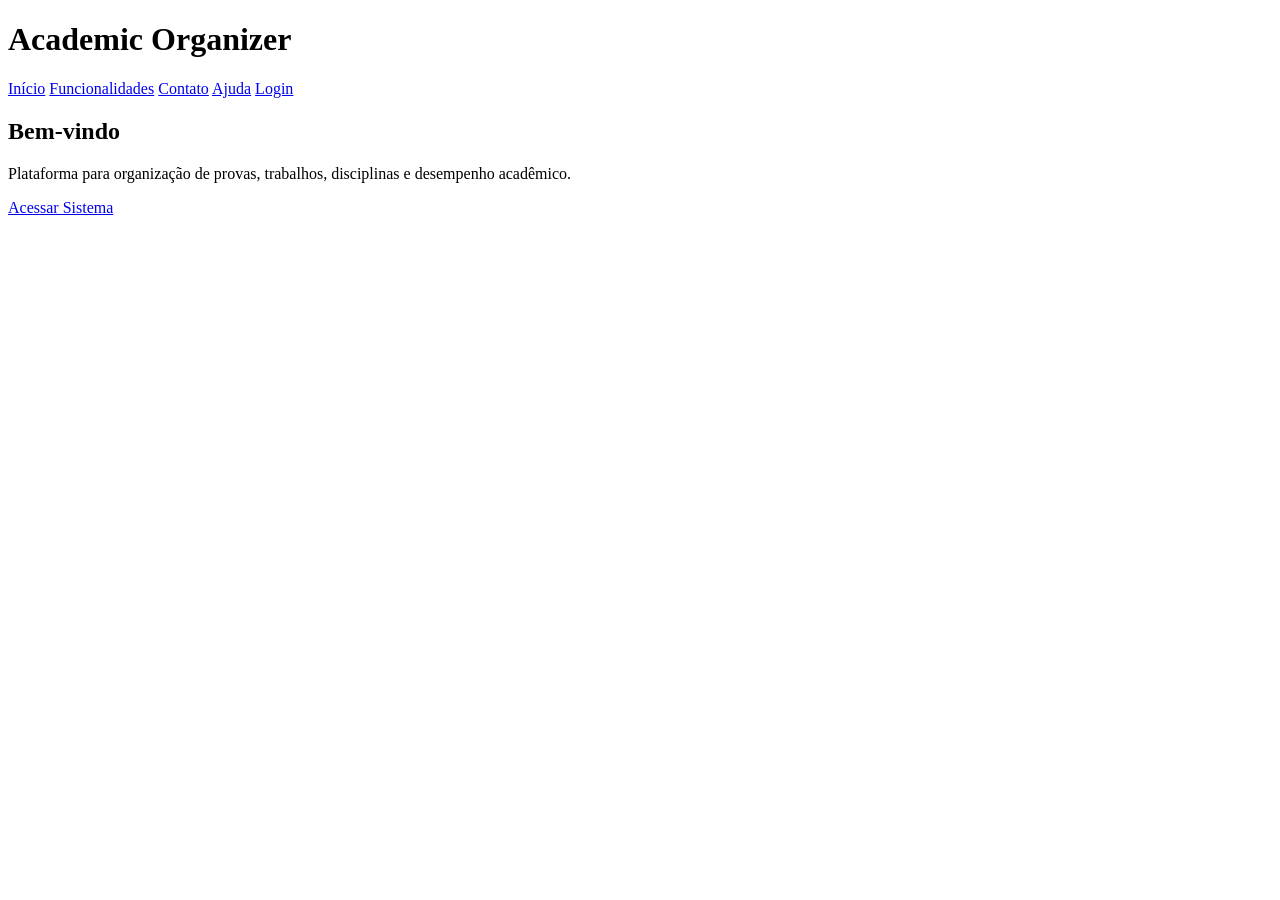
==== smartplaner/ajuda.html @ 1b0ea0ff "add-html" ====
<!DOCTYPE html>
<html lang="pt-BR">
<head>
    <meta charset="UTF-8">
    <title>Academic Organizer</title>
    <link rel="stylesheet" href="style.css">
</head>
<body>

<header>
    <h1>Academic Organizer</h1>

    <nav>
        <a href="index.html">Início</a>
        <a href="funcionalidades.html">Funcionalidades</a>
        <a href="contato.html">Contato</a>
        <a href="ajuda.html">Ajuda</a>
        <a href="login.html">Login</a>
    </nav>
</header>

<main class="container">
    <h2>Bem-vindo</h2>

    <p>
        Plataforma para organização de provas,
        trabalhos, disciplinas e desempenho acadêmico.
    </p>

    <a class="botao" href="login.html">
        Acessar Sistema
    </a>
</main>

</body>
</html>
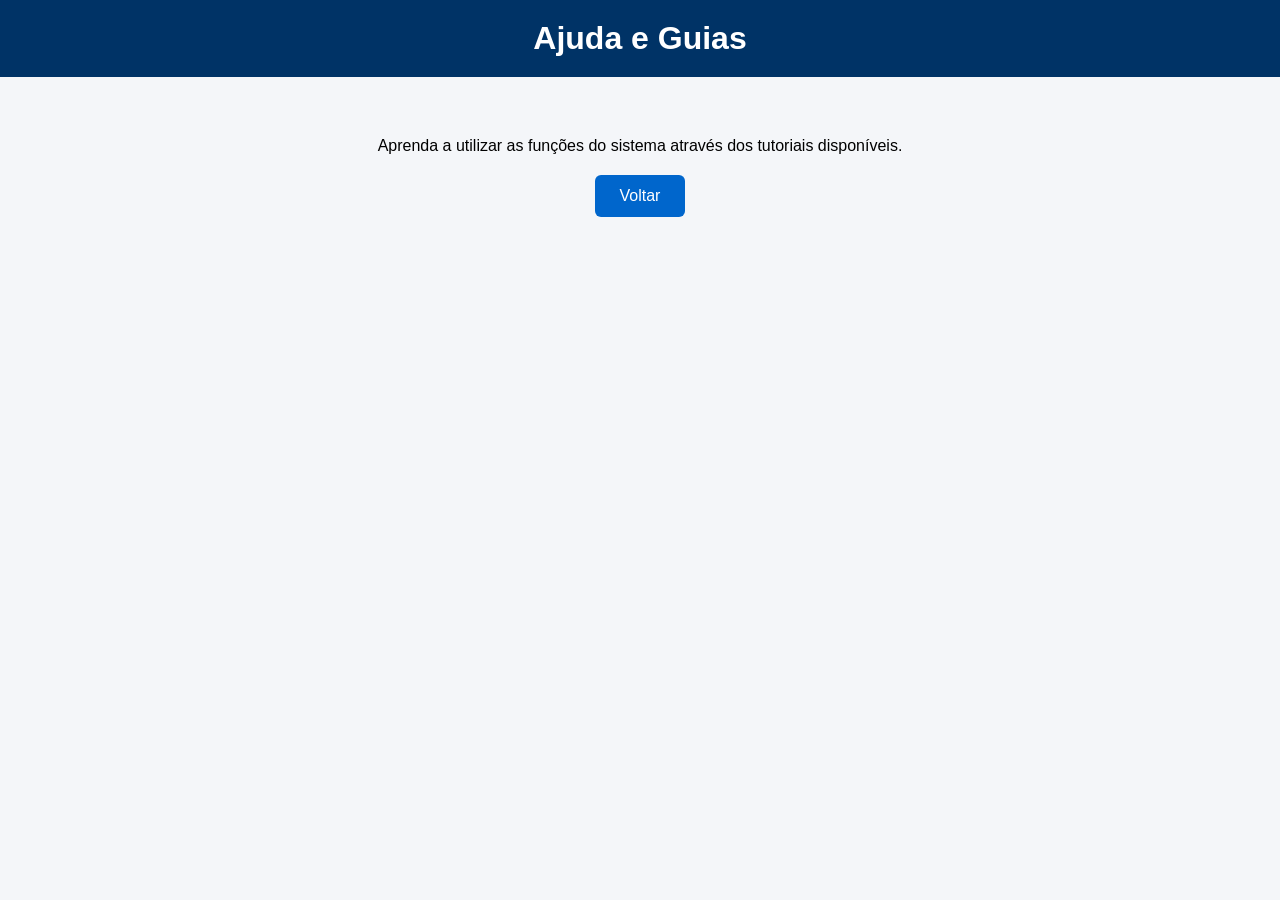
==== commit ab411b41: "add-aluno-coordenação-professor-e-CSS" ====
--- a/smartplaner/ajuda.html
+++ b/smartplaner/ajuda.html
@@ -1,35 +1,25 @@
 <!DOCTYPE html>
 <html lang="pt-BR">
 <head>
-    <meta charset="UTF-8">
-    <title>Academic Organizer</title>
-    <link rel="stylesheet" href="style.css">
+<meta charset="UTF-8">
+<title>Ajuda</title>
+<link rel="stylesheet" href="style.css">
 </head>
 <body>
 
 <header>
-    <h1>Academic Organizer</h1>
-
-    <nav>
-        <a href="index.html">Início</a>
-        <a href="funcionalidades.html">Funcionalidades</a>
-        <a href="contato.html">Contato</a>
-        <a href="ajuda.html">Ajuda</a>
-        <a href="login.html">Login</a>
-    </nav>
+    <h1>Ajuda e Guias</h1>
 </header>
 
 <main class="container">
-    <h2>Bem-vindo</h2>
 
-    <p>
-        Plataforma para organização de provas,
-        trabalhos, disciplinas e desempenho acadêmico.
-    </p>
+<p>
+Aprenda a utilizar as funções do sistema através
+dos tutoriais disponíveis.
+</p>
 
-    <a class="botao" href="login.html">
-        Acessar Sistema
-    </a>
+<a href="index.html" class="botao">Voltar</a>
+
 </main>
 
 </body>
--- a/smartplaner/style.css
+++ b/smartplaner/style.css
@@ -0,0 +1,82 @@
+*{
+    margin:0;
+    padding:0;
+    box-sizing:border-box;
+    font-family:Arial, sans-serif;
+}
+
+body{
+    background:#f4f6f9;
+}
+
+header{
+    background:#003366;
+    color:white;
+    padding:20px;
+    text-align:center;
+}
+
+nav{
+    margin-top:15px;
+}
+
+nav a{
+    color:white;
+    text-decoration:none;
+    margin:0 10px;
+}
+
+.container{
+    max-width:1000px;
+    margin:40px auto;
+    text-align:center;
+    padding:20px;
+}
+
+.botao{
+    display:inline-block;
+    margin-top:20px;
+    padding:12px 25px;
+    background:#0066cc;
+    color:white;
+    text-decoration:none;
+    border-radius:6px;
+}
+
+.sidebar{
+    width:250px;
+    height:100vh;
+    background:#00264d;
+    float:left;
+    padding-top:20px;
+}
+
+.sidebar a{
+    display:block;
+    color:white;
+    text-decoration:none;
+    padding:15px;
+}
+
+.sidebar a:hover{
+    background:#004080;
+}
+
+.conteudo{
+    margin-left:260px;
+    padding:30px;
+}
+
+.cards{
+    display:grid;
+    grid-template-columns:repeat(auto-fit,minmax(220px,1fr));
+    gap:20px;
+    margin-top:30px;
+}
+
+.card{
+    background:white;
+    padding:30px;
+    border-radius:10px;
+    box-shadow:0 2px 10px rgba(0,0,0,.1);
+}
